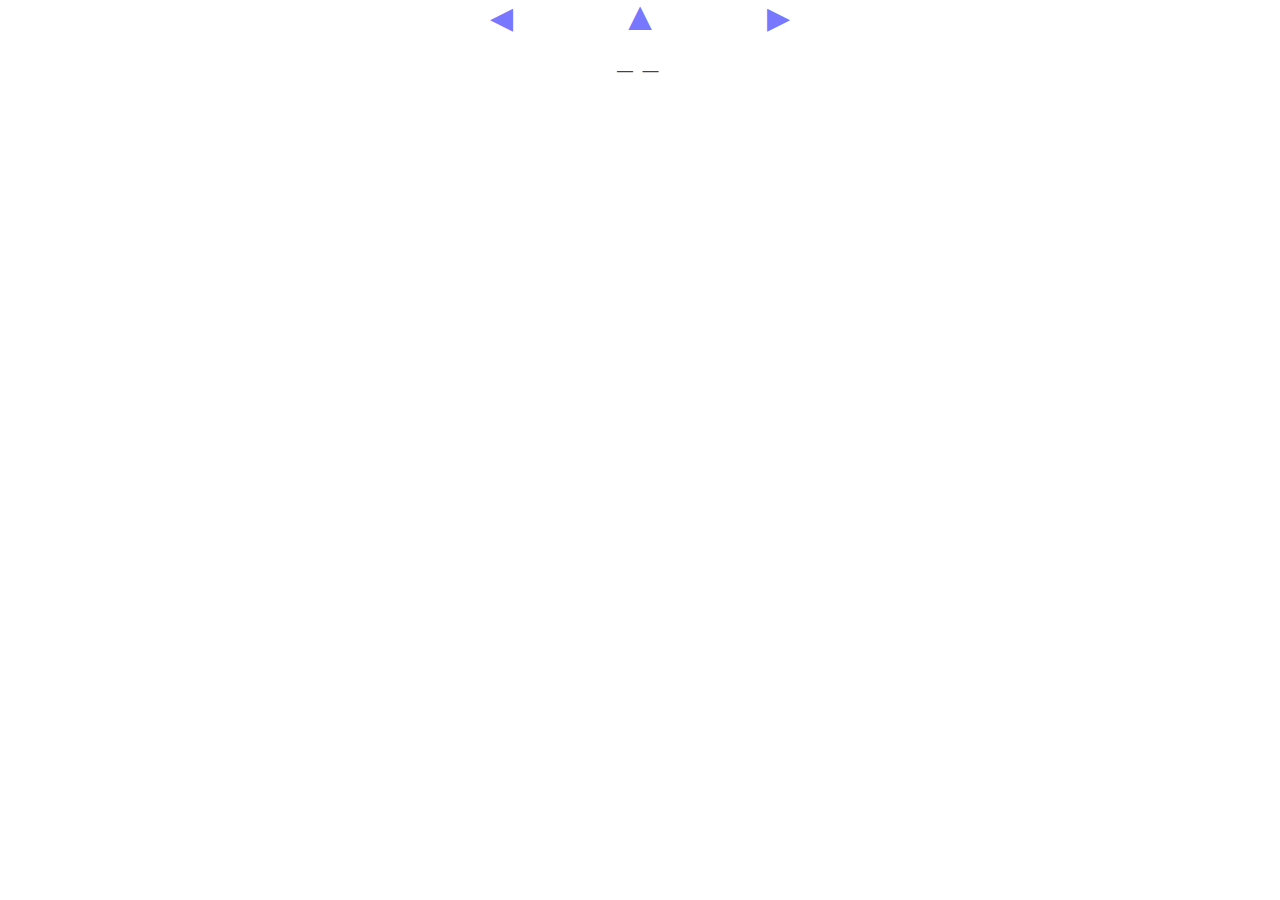
==== _single.html @ dac23747 "Initial working code" ====
<!DOCTYPE html>
<html lang="en">
    <head>
        <title></title>
        <meta http-equiv="Content-Type" content="text/html;charset=utf-8"/>
        <meta name="viewport" content="width=device-width, initial-scale=1.0"/>
        <link rel="stylesheet" href="/gallery.css"/>
    </head>
    <body class="single">
        <header>
            <a title="Previous photo" id="prev" class="nav prev">&#9664;</a>
            <a title="Return to gallery" href="/" class="home">&#9650;</a>
            <a title="Next photo" id="next" class="nav next">&#9654;</a>
        </header>
        <a title="Display full sized image" id="full">
            <img id="photo"/>
        </a>
        <h1 id="title"></h1>
        <time></time>
        <ul id="meta">
            <li id="f-stop"></li>—
            <li id="exposure-time"></li>—
            <li id="iso"></li>
        </ul>
        <div id="info"></div>
    </body>
</html>
---- gallery.css ----
body.gallery {
    font-family: sans-serif;
}

.gallery header {
    position: absolute;
    left: 0;
    top: 0;
    width: 100%;
    background: #ddf;
    padding: 0;
    text-align: center;
    height: 38px;
    border-bottom: 1px solid #aaa;
    box-shadow: 0 0 10px #555;
}

.gallery header h1 {
    margin: 0;
    padding: 3px;
    font-size: 24px;
    color: #557;
}

#gallery {
    margin: 44px auto 0 auto;
    text-align: center;
    max-width: 1300px;
}

#gallery a {
    text-decoration: none;
}

#gallery img {
    margin: 10px;
    padding: 0;
    border: 0;
    box-shadow: 0px 0px 10px gray;
    background-color: gray;
}

#gallery img:hover {
    box-shadow: 0px 0px 20px gray;
    transform: scale(1.02);
}

body.single {
    font-family: sans-serif;
    text-align: center;
    overflow-y: scroll;
}

.single header {
    position: absolute;
    top: 0;
    left: 50%;
    transform: translate(-50%, 0);
    background-color: red;
    max-width: 100%;
    width: 300px;
}

.single header a {
    height: 20px;
    font-size: 30px;
    text-decoration: none;
    color: #77f;
}

.single header .next {
    position: absolute;
    top: 0;
    right: 0;
}

.single header .prev {
    position: absolute;
    top: 0;
    left: 0;
}

.single header .home {
    position: absolute;
    top: -6px;
    left: 50%;
    transform: translate(-50%, 0);
    font-size: 40px;
}

.single a.nav[href="#"] {
    visibility: hidden;
}

.single #title {
    width: 1000px;
    max-width: 100%;
    margin: 10px auto 5px auto;
}

.single time {
    font-size: 80%;
    color: #777;
    font-style: italic;
}

.single ul#meta {
    margin: 4px auto;
    padding: 0;
    color: #444;
}

.single #meta li {
    display: inline-block;
    margin: 0;
    padding: 0 5px 0 0;
    font-style: italic;
}

.single #info {
    max-width: 600px;
    text-align: justify;
    margin-left: auto;
    margin-right: auto;
}

.single img#photo {
    width: 1000px;
    max-width: 100%;
    max-height: 90vh;
    margin: 40px 0 0 0;
    padding: 0;
    box-shadow: 0px 0px 10px gray;
    background-color: gray;
}
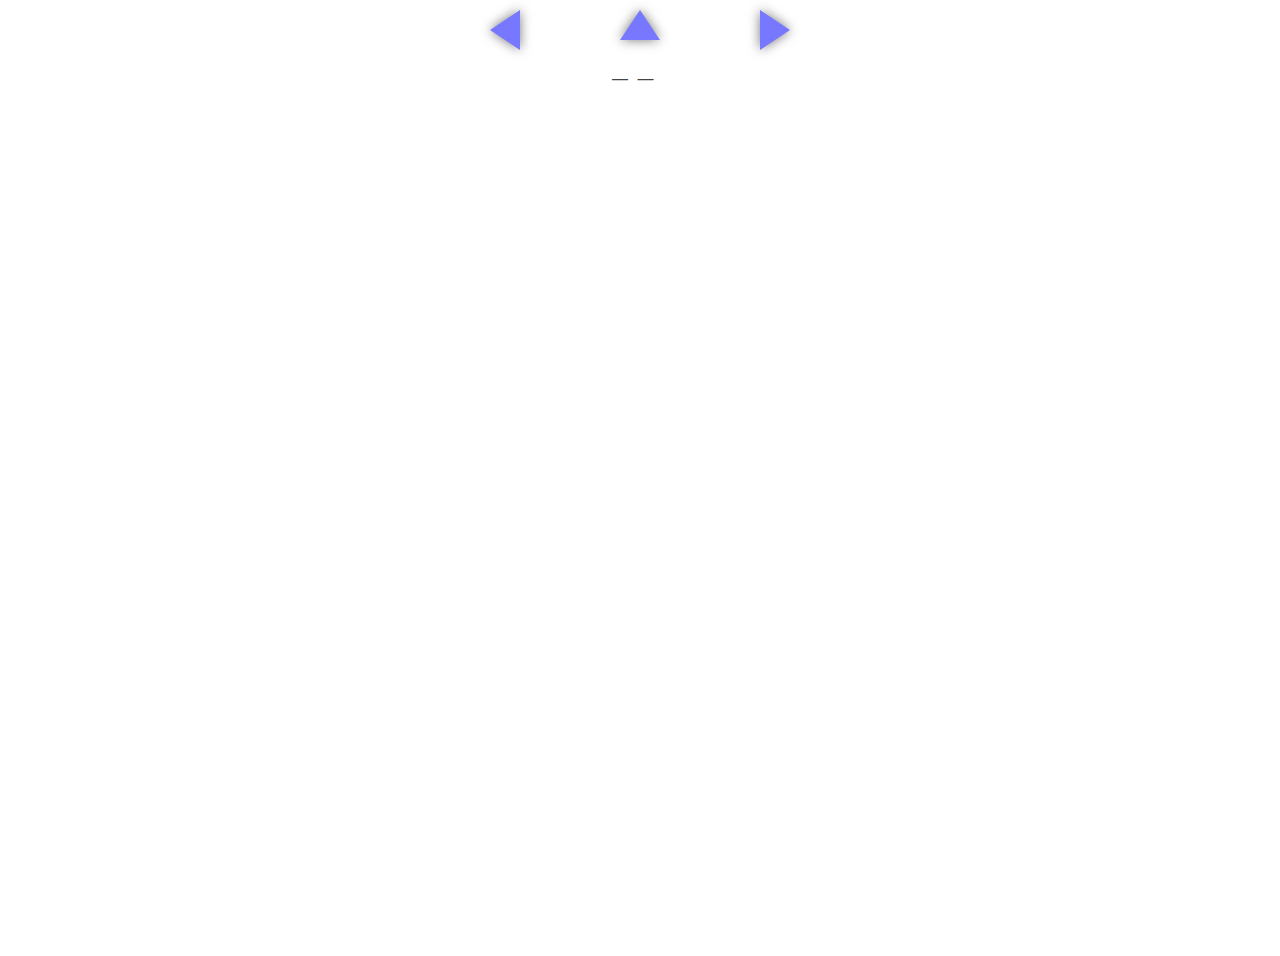
==== commit 1e128a6f: "Fix up some single page validation issues" ====
--- a/_single.html
+++ b/_single.html
@@ -1,27 +1,29 @@
 <!DOCTYPE html>
-<html lang="en">
+<html class="single" lang="en">
     <head>
         <title></title>
         <meta http-equiv="Content-Type" content="text/html;charset=utf-8"/>
         <meta name="viewport" content="width=device-width, initial-scale=1.0"/>
-        <link rel="stylesheet" href="/gallery.css"/>
+        <link rel="stylesheet" href="/main.css"/>
     </head>
     <body class="single">
         <header>
-            <a title="Previous photo" id="prev" class="nav prev">&#9664;</a>
-            <a title="Return to gallery" href="/" class="home">&#9650;</a>
-            <a title="Next photo" id="next" class="nav next">&#9654;</a>
+            <a title="Previous photo" id="prev" class="nav prev"></a>
+            <a title="Return to gallery" href="/" class="home"></a>
+            <a title="Next photo" id="next" class="nav next"></a>
         </header>
-        <a title="Display full sized image" id="full">
-            <img id="photo"/>
-        </a>
-        <h1 id="title"></h1>
-        <time></time>
-        <ul id="meta">
-            <li id="f-stop"></li>—
-            <li id="exposure-time"></li>—
-            <li id="iso"></li>
-        </ul>
-        <div id="info"></div>
+        <article>
+            <a title="Display full sized image" id="full">
+                <img alt="" id="photo"/>
+            </a>
+            <h1 id="title"></h1>
+            <time></time>
+            <ul id="meta">
+                <li id="f-stop"></li>
+                <li id="exposure-time"></li>
+                <li id="iso"></li>
+            </ul>
+            <div id="info"></div>
+        </article>
     </body>
 </html>
--- a/main.css
+++ b/main.css
@@ -0,0 +1,257 @@
+body.gallery {
+    font-family: sans-serif;
+}
+
+.gallery header {
+    position: absolute;
+    left: 0;
+    top: 0;
+    width: 100%;
+    background: Beige;
+    padding: 0;
+    text-align: center;
+    height: 66px;
+    box-shadow: 0 0 10px DarkGray;
+    border-bottom: 1px solid BlanchedAlmond;
+}
+
+.gallery header h1 {
+    text-align: center;
+    display: block;
+    font-weight: normal;
+    margin: 3px 0 0 0;
+    padding: 3px;
+    font-size: 24px;
+    color: #545569;
+    vertical-align: top;
+    text-overflow: ellipsis;
+    white-space: nowrap;
+    overflow: hidden;
+}
+
+.gallery header ul {
+    text-align: center;
+    display: block;
+    font-size: 16px;
+    list-style-type: none;
+    margin: 0;
+    padding: 0;
+}
+
+.gallery header ul li {
+    display: inline-block;
+    text-align: left;
+    margin-right: 10px;
+}
+
+.gallery header li.icon.albums:before {
+    display: inline-block;
+    width: 14px;
+    height: 15px;
+    content: ' ';
+    background: url('/icons.svg') 0px 1px no-repeat;
+    background-size: 42px;
+    margin-right: 1px;
+}
+
+.gallery header li.icon.feed:before {
+    display: inline-block;
+    width: 14px;
+    height: 15px;
+    content: ' ';
+    background: url('/icons.svg') -14px 2px no-repeat;
+    background-size: 42px;
+    margin-right: 1px;
+}
+
+.gallery header li.icon.home:before {
+    display: inline-block;
+    width: 14px;
+    height: 15px;
+    content: ' ';
+    background: url('/icons.svg') -28px 2px no-repeat;
+    background-size: 42px;
+    margin-right: 1px;
+}
+
+#gallery {
+    margin: 80px auto 0 auto;
+    padding: 0;
+    text-align: center;
+    max-width: 1300px;
+}
+
+#gallery li {
+    position: relative;
+    display: inline-block;
+    list-style-type: none;
+}
+
+#gallery li h2 {
+    position: absolute;
+    box-sizing: border-box;
+    text-align: left;
+    bottom: 0;
+    left: 0;
+    display: inline-block;
+    width: 300px;
+    padding: 0 0 0 20px;
+    color: white;
+    font-size: 22px;
+    font-weight: normal;
+    text-shadow: -1px 0 black, 0 1px black, 1px 0 black, 0 -1px black;
+    pointer-events: none;
+}
+
+.gallery a {
+    text-decoration: none;
+    color: #44f;
+}
+
+#gallery img {
+    margin: 10px;
+    border: 0;
+    box-shadow: 0px 0px 10px gray;
+    background-color: gray;
+}
+
+#gallery img {
+    box-shadow: 0px 0px 20px gray;
+}
+
+#gallery li:hover {
+    transform: scale(1.02);
+}
+
+html.single {
+    font-family: sans-serif;
+    overflow-y: scroll;
+}
+
+html.single,
+body.single {
+    height: 100%;
+    margin: 0;
+}
+
+.single header {
+    position: absolute;
+    top: 0;
+    left: 50%;
+    transform: translate(-50%, 0);
+    background-color: red;
+    max-width: 100%;
+    width: 300px;
+}
+
+.single header a {
+    display: block;
+    text-decoration: none;
+}
+
+.single header .next {
+    position: absolute;
+    top: 10px;
+    right: 0;
+    width: 0;
+    height: 0;
+    border-top: 20px solid transparent;
+    border-bottom: 20px solid transparent;
+    border-left: 30px solid #77f;
+    filter: drop-shadow(0 0 6px #777);
+}
+
+.single header .prev {
+    position: absolute;
+    top: 10px;
+    left: 0;
+    width: 0;
+    height: 0;
+    border-top: 20px solid transparent;
+    border-bottom: 20px solid transparent;
+    border-right: 30px solid #77f;
+    filter: drop-shadow(0 0 6px #777);
+}
+
+.single header .home {
+    position: absolute;
+    top: 10px;
+    left: 50%;
+    transform: translate(-50%, 0);
+    width: 0;
+    height: 0;
+    border-left: 20px solid transparent;
+    border-right: 20px solid transparent;
+    border-bottom: 30px solid #77f;
+    filter: drop-shadow(0 0 6px #777);
+}
+
+.single a.nav[href="#"] {
+    visibility: hidden;
+}
+
+.single #title {
+    margin: 10px auto 5px auto;
+}
+
+.single time {
+    font-size: 80%;
+    color: #777;
+    font-style: italic;
+}
+
+.single ul#meta {
+    margin: 4px auto;
+    padding: 0;
+    color: #444;
+}
+
+.single #meta li {
+    display: inline-block;
+    margin: 0;
+    padding: 0 5px 0 0;
+    font-style: italic;
+}
+
+.single #meta li:after {
+    content: '—';
+}
+
+.single #meta li:last-child:after {
+    content: '';
+}
+
+.single #info {
+    max-width: 600px;
+    text-align: justify;
+    margin-left: auto;
+    margin-right: auto;
+    padding: 0 10px 10px 10px;
+}
+
+.single article {
+    display: block;
+    height: 100%;
+    margin: 56px auto 0 auto;
+    text-align: center;
+}
+
+.single #photo {
+    display: block;
+    width: auto;
+    height: auto;
+    max-width: 100%;
+    max-height: 85%;
+    padding: 0;
+    margin: 0 auto;
+    box-shadow: 0px 0px 10px gray;
+    background-color: gray;
+}
+
+.single #full {
+    outline: 0;
+}
+
+.single #title {
+    margin-top: 14px;
+}
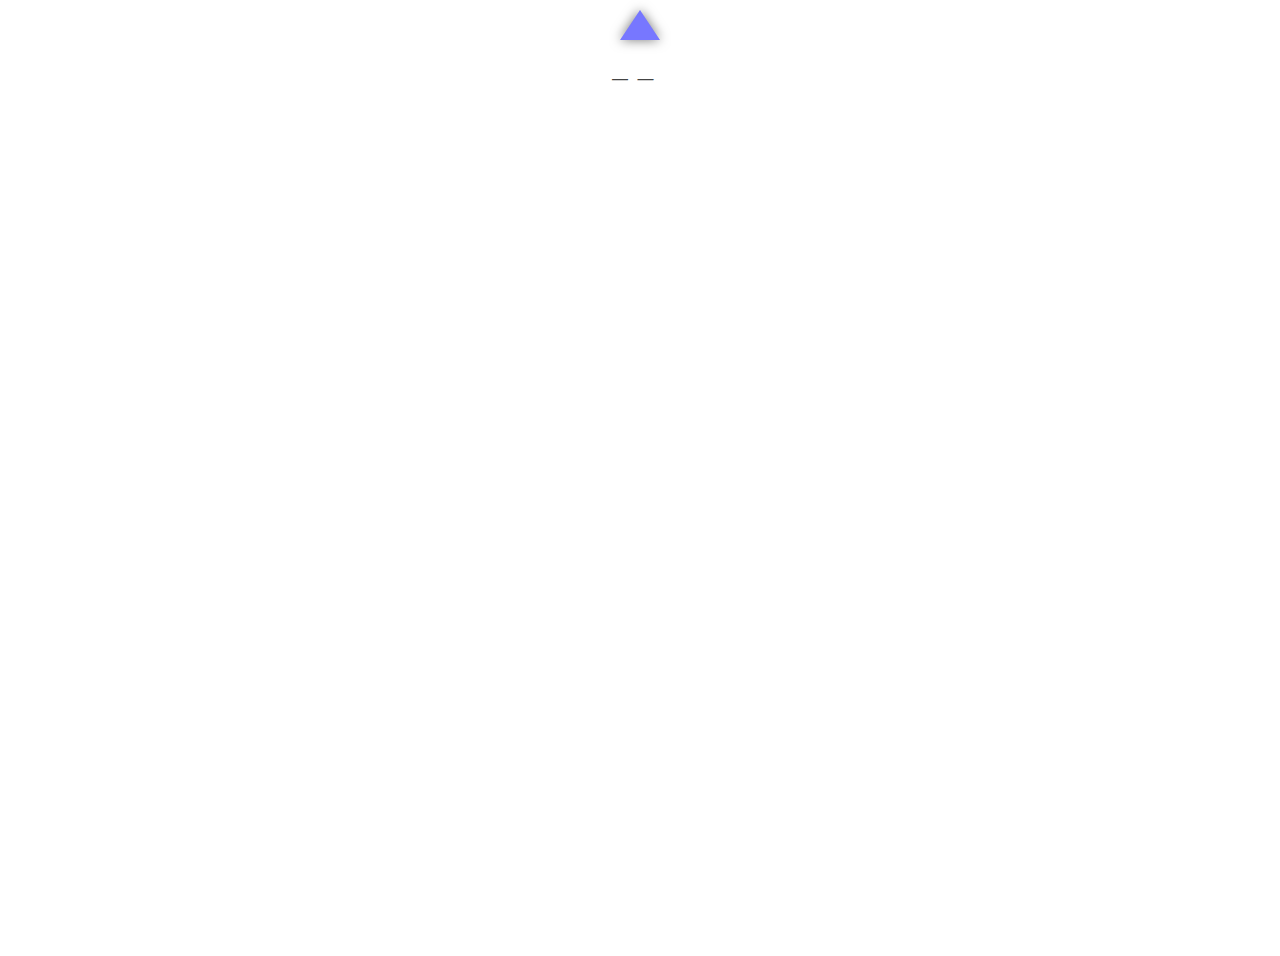
==== commit 8d818309: "Rewrite everything" ====
--- a/_single.html
+++ b/_single.html
@@ -7,10 +7,18 @@
         <link rel="stylesheet" href="/main.css"/>
     </head>
     <body class="single">
+        <script>
+            document.addEventListener('keyup', function(e) {
+                if (e.key === 'ArrowRight')
+                    document.getElementById('next').click();
+                if (e.key === 'ArrowLeft')
+                    document.getElementById('prev').click();
+            });
+        </script>
         <header>
-            <a title="Previous photo" id="prev" class="nav prev"></a>
-            <a title="Return to gallery" href="/" class="home"></a>
-            <a title="Next photo" id="next" class="nav next"></a>
+            <a href='#' title="Previous photo" id="prev" class="nav prev"></a>
+            <a href='/' title="Return to gallery" class="nav home"></a>
+            <a href='#' title="Next photo" id="next" class="nav next"></a>
         </header>
         <article>
             <a title="Display full sized image" id="full">
